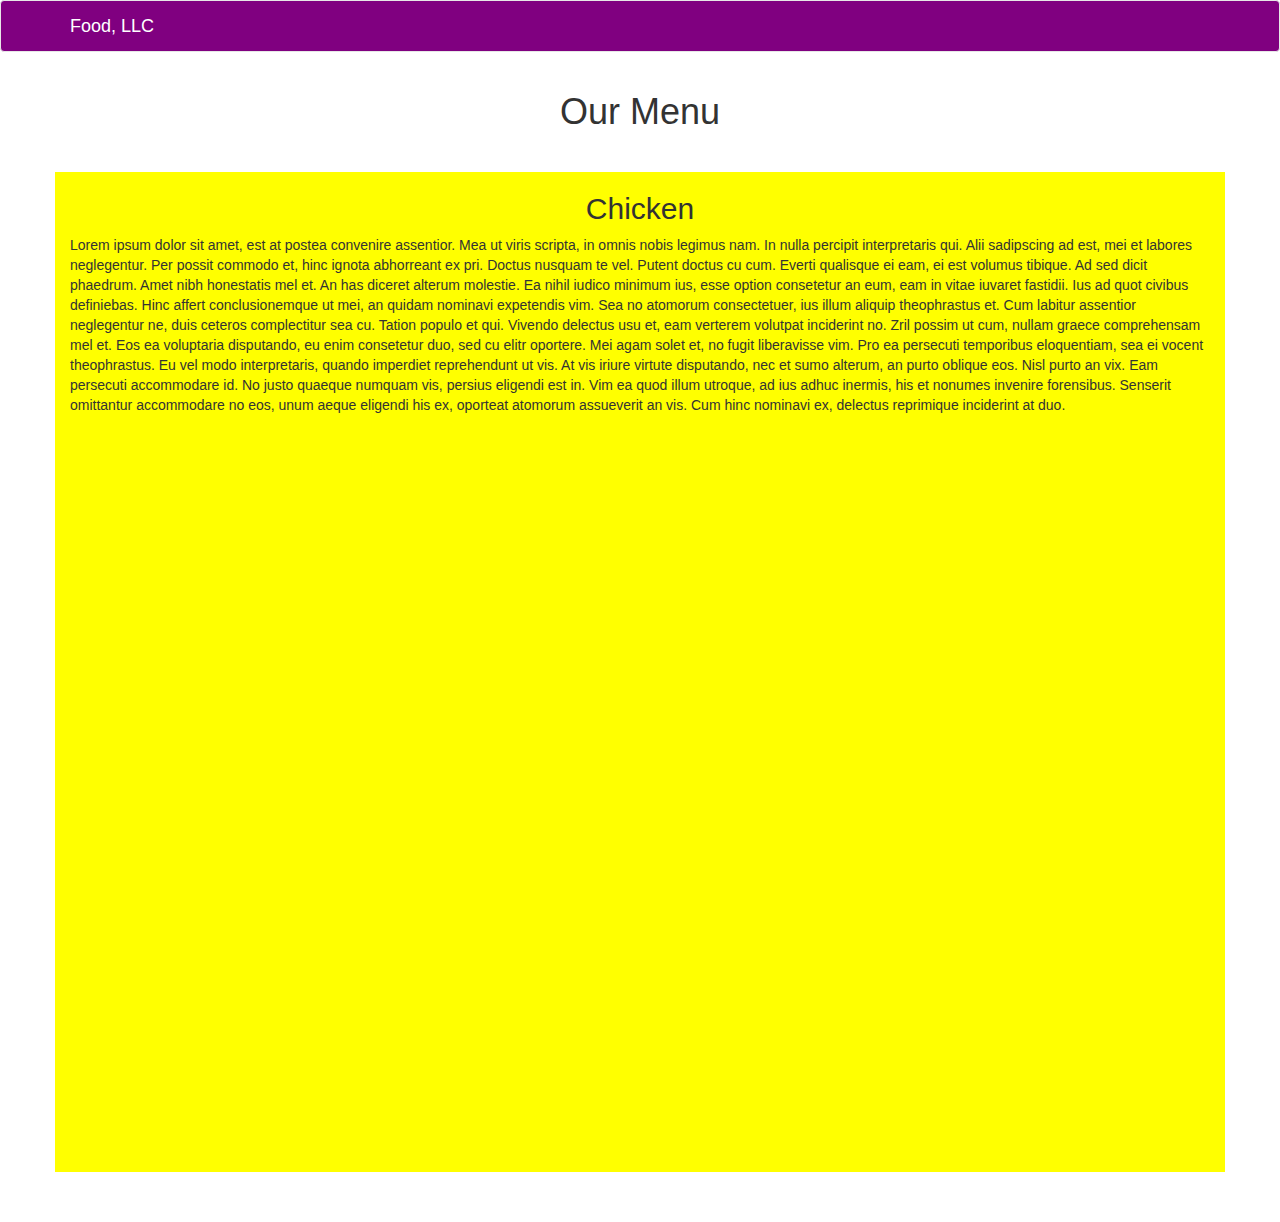
==== module3/index.html @ 685c0fac "Module3 Solution" ====
<!doctype html>
<html lang="en">
  <head>
    <meta charset="utf-8">
    <meta http-equiv="X-UA-Compatible" content="IE=edge">
    <meta name="viewport" content="width=device-width, initial-scale=1">

    <!-- HTML5 shim and Respond.js for IE8 support of HTML5 elements and media queries -->
    <!-- WARNING: Respond.js doesn't work if you view the page via file:// -->
    <!--[if lt IE 9]>
      <script src="https://oss.maxcdn.com/html5shiv/3.7.2/html5shiv.min.js"></script>
      <script src="https://oss.maxcdn.com/respond/1.4.2/respond.min.js"></script>
    <![endif]-->

    <title>Boostrap Starter Page</title>
    <link rel="stylesheet" href="css/bootstrap.min.css">
    <link rel="stylesheet" href="css/styles.css">
  </head>
<body>

  <header>
    <nav id="my-nav" class="navbar navbar-default">
      <div class="container">
        <!-- Brand and toggle get grouped for better mobile display -->
        <div class="navbar-header">
          <button type="button" class="navbar-toggle collapsed" data-toggle="collapse" data-target="#food-menu" aria-expanded="false">
            <span class="sr-only">Toggle navigation</span>
            <span class="icon-bar"></span>
            <span class="icon-bar"></span>
            <span class="icon-bar"></span>
          </button>
          <a id="my-brand" class="navbar-brand" href="#">Food, LLC</a>
        </div>
        <!-- Collect the nav links, forms, and other content for toggling -->
        <div class="collapse navbar-collapse" id="food-menu">
          <ul class="nav navbar-nav">
            <li class="visible-xs"><a href="#">Chicken</a></li>
            <hr class="visible-xs">
            <li class="visible-xs"><a href="#">Beef</a></li>
            <hr class="visible-xs">
            <li class="visible-xs"><a href="#">Sushi</a></li>
          </ul>
        </div><!-- /.navbar-collapse -->
      </div><!-- /.container -->
    </nav>
  </header>

  <div class="container">
    <h1 class="text-center">Our Menu</h1>
    <div class="row">
      <section id="main-section" class="col-xs-12">
        <h2 class="text-center">Chicken</h2>
        <p>Lorem ipsum dolor sit amet, est at postea convenire assentior. Mea ut viris scripta, in omnis nobis legimus nam. In nulla percipit interpretaris qui. Alii sadipscing ad est, mei et labores neglegentur. Per possit commodo et, hinc ignota abhorreant ex pri. Doctus nusquam te vel. Putent doctus cu cum. Everti qualisque ei eam, ei est volumus tibique. Ad sed dicit phaedrum. Amet nibh honestatis mel et. An has diceret alterum molestie. Ea nihil iudico minimum ius, esse option consetetur an eum, eam in vitae iuvaret fastidii. Ius ad quot civibus definiebas. Hinc affert conclusionemque ut mei, an quidam nominavi expetendis vim. Sea no atomorum consectetuer, ius illum aliquip theophrastus et. Cum labitur assentior neglegentur ne, duis ceteros complectitur sea cu. Tation populo et qui. Vivendo delectus usu et, eam verterem volutpat inciderint no. Zril possim ut cum, nullam graece comprehensam mel et. Eos ea voluptaria disputando, eu enim consetetur duo, sed cu elitr oportere. Mei agam solet et, no fugit liberavisse vim. Pro ea persecuti temporibus eloquentiam, sea ei vocent theophrastus. Eu vel modo interpretaris, quando imperdiet reprehendunt ut vis. At vis iriure virtute disputando, nec et sumo alterum, an purto oblique eos. Nisl purto an vix. Eam persecuti accommodare id. No justo quaeque numquam vis, persius eligendi est in. Vim ea quod illum utroque, ad ius adhuc inermis, his et nonumes invenire forensibus. Senserit omittantur accommodare no eos, unum aeque eligendi his ex, oporteat atomorum assueverit an vis. Cum hinc nominavi ex, delectus reprimique inciderint at duo.</p>
      </section>
    </div>
  </div>

  <!-- jQuery (Bootstrap JS plugins depend on it) -->
  <script src="js/jquery-1.11.3.min.js"></script>
  <script src="js/bootstrap.min.js"></script>
  <script src="js/script.js"></script>
</body>
</html>
---- module3/css/styles.css ----
/*** Header ***/

#my-nav {
	background-color: purple;
	color: white;
}

#my-brand {
	color: white;
}

#my-brand:hover {
	color: black;
}

#food-menu a {
	color: white;
	text-align: center;
}

#food-menu ul {
	margin-top: 0;
	margin-bottom: 0;
}

hr {
	margin: 0;
}

.navbar-default .navbar-toggle .icon-bar {
    background-color: #fff;
}

/*** end of Header ***/

/*** Main Content ***/

h1 {
	margin-bottom: 40px;
}

#main-section {
	height: 1000px;
	background-color: yellow;
	margin-bottom: 50px;
}

/*** end of Main Content ***/

@media (max-width: 767px) {

	#food-menu {
		background-color: gray;
	}

}
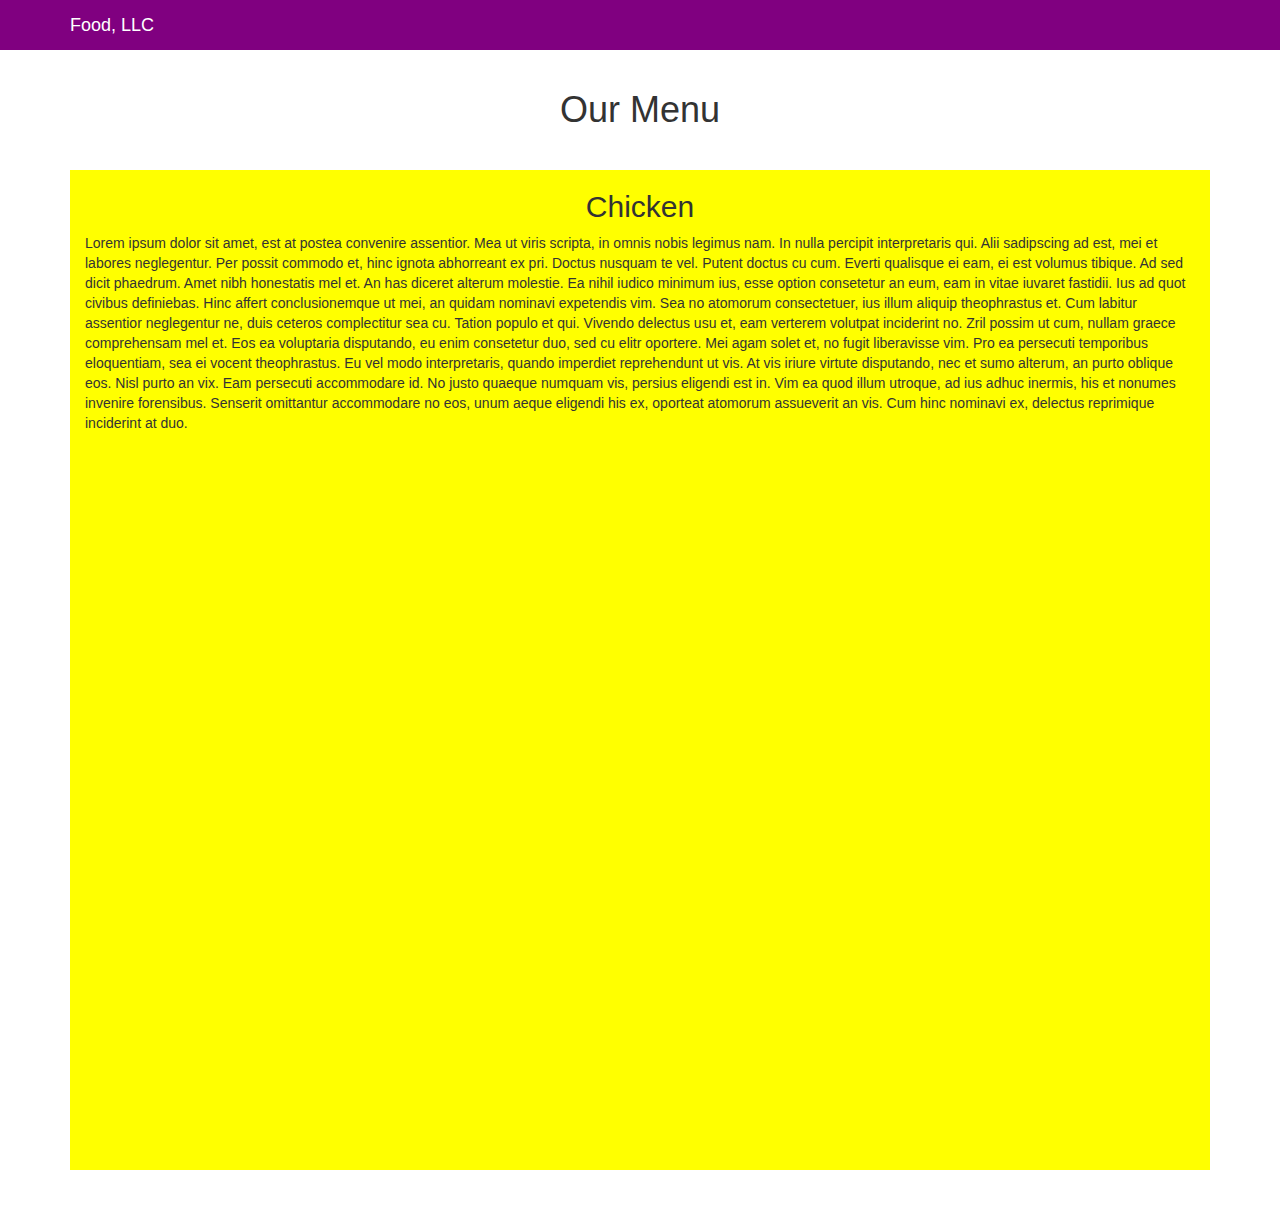
==== commit 87dd2e85: "M3 remove row" ====
--- a/module3/index.html
+++ b/module3/index.html
@@ -12,7 +12,7 @@
       <script src="https://oss.maxcdn.com/respond/1.4.2/respond.min.js"></script>
     <![endif]-->
 
-    <title>Boostrap Starter Page</title>
+    <title>Module_3 Solution</title>
     <link rel="stylesheet" href="css/bootstrap.min.css">
     <link rel="stylesheet" href="css/styles.css">
   </head>
@@ -47,12 +47,10 @@
 
   <div class="container">
     <h1 class="text-center">Our Menu</h1>
-    <div class="row">
       <section id="main-section" class="col-xs-12">
         <h2 class="text-center">Chicken</h2>
         <p>Lorem ipsum dolor sit amet, est at postea convenire assentior. Mea ut viris scripta, in omnis nobis legimus nam. In nulla percipit interpretaris qui. Alii sadipscing ad est, mei et labores neglegentur. Per possit commodo et, hinc ignota abhorreant ex pri. Doctus nusquam te vel. Putent doctus cu cum. Everti qualisque ei eam, ei est volumus tibique. Ad sed dicit phaedrum. Amet nibh honestatis mel et. An has diceret alterum molestie. Ea nihil iudico minimum ius, esse option consetetur an eum, eam in vitae iuvaret fastidii. Ius ad quot civibus definiebas. Hinc affert conclusionemque ut mei, an quidam nominavi expetendis vim. Sea no atomorum consectetuer, ius illum aliquip theophrastus et. Cum labitur assentior neglegentur ne, duis ceteros complectitur sea cu. Tation populo et qui. Vivendo delectus usu et, eam verterem volutpat inciderint no. Zril possim ut cum, nullam graece comprehensam mel et. Eos ea voluptaria disputando, eu enim consetetur duo, sed cu elitr oportere. Mei agam solet et, no fugit liberavisse vim. Pro ea persecuti temporibus eloquentiam, sea ei vocent theophrastus. Eu vel modo interpretaris, quando imperdiet reprehendunt ut vis. At vis iriure virtute disputando, nec et sumo alterum, an purto oblique eos. Nisl purto an vix. Eam persecuti accommodare id. No justo quaeque numquam vis, persius eligendi est in. Vim ea quod illum utroque, ad ius adhuc inermis, his et nonumes invenire forensibus. Senserit omittantur accommodare no eos, unum aeque eligendi his ex, oporteat atomorum assueverit an vis. Cum hinc nominavi ex, delectus reprimique inciderint at duo.</p>
-      </section>
-    </div>
+     </section>
   </div>
 
   <!-- jQuery (Bootstrap JS plugins depend on it) -->
@@ -60,4 +58,4 @@
   <script src="js/bootstrap.min.js"></script>
   <script src="js/script.js"></script>
 </body>
-</html>+</html>
--- a/module3/css/styles.css
+++ b/module3/css/styles.css
@@ -3,6 +3,8 @@
 #my-nav {
 	background-color: purple;
 	color: white;
+	border: none;
+	border-radius: 0;
 }
 
 #my-brand {
